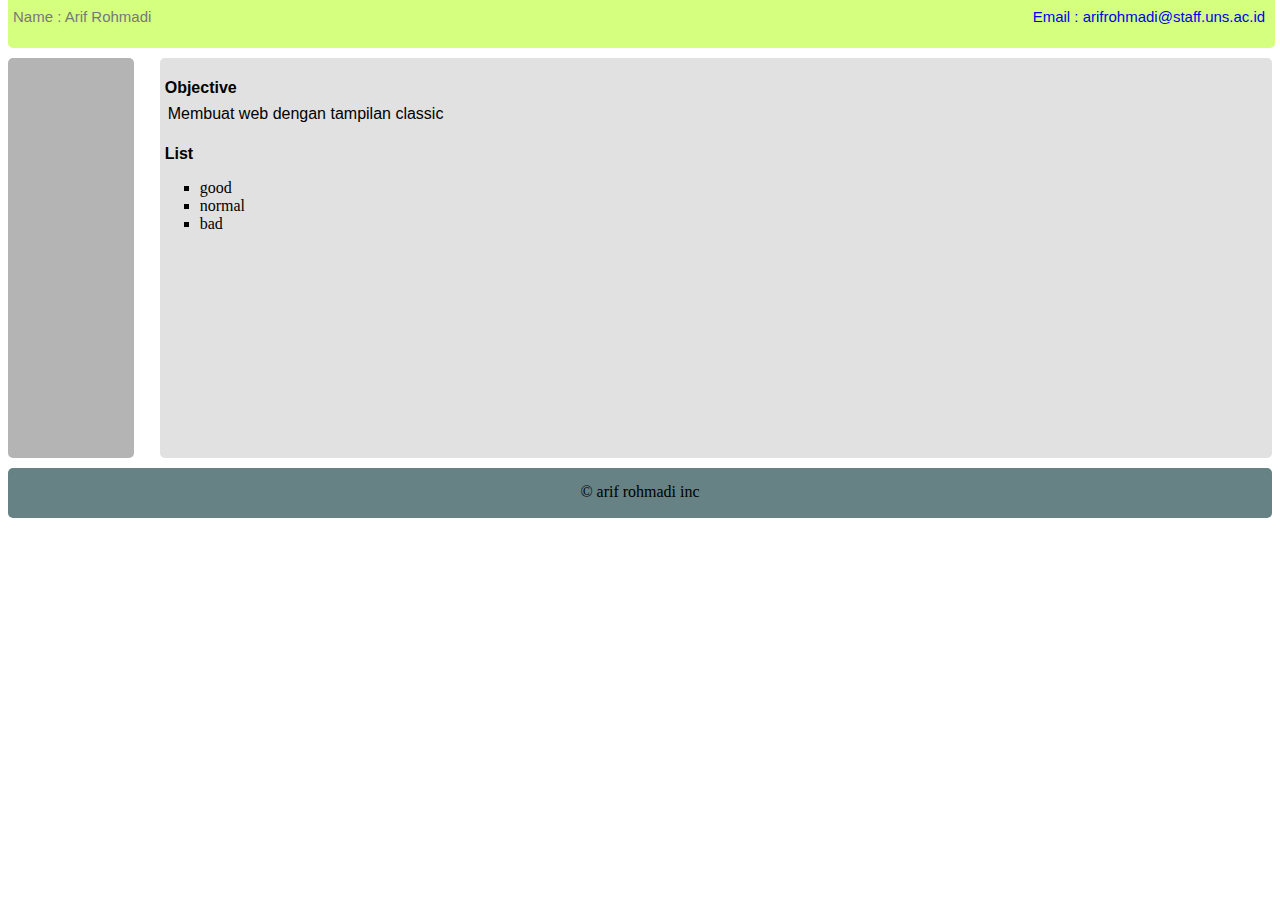
==== 2.css/tampilan.html @ 3346102e "2.css" ====
<!DOCTYPE html>
<html>
	<head>
		<title>Belajar CSS</title>
		<link type="text/css" rel="stylesheet" href="style2.css" />
	</head>
	<body>
		<div id="header">
			<p id="name"> Name : Arif Rohmadi</p>
			<a href="mailto:arifrohmadi@staff.uns.ac.id">
			<p id="email"> Email : arifrohmadi@staff.uns.ac.id </p></a>
		</div>
		<div class="left"></div>
		<div class="right">
			<h4>Objective</h4>
			<p>Membuat web dengan tampilan classic</p>
			<p>	<h4>List</h4>
				<ul> 
					<li>good</li>
					<li>normal</li>
					<li>bad</li>
				</ul></p>
			
			
		</div>
		<div id="footer">
			<p> &copy; arif rohmadi inc </p>
		</div>
	</body>
</html>
---- 2.css/style2.css ----
div {
	border-radius: 5px;
}

#header {
	z-inder : 1;
	position: fixed;
	width : 99% ;
	height: 60px;
	margin-top : -20px;
	background-color: #D4FF7F;
	margin-bottom : 10px;
}

#name {
	float: left;
	margin-left: 5px;
	padding-top: 5px;
	font-size: 15px;
	font-family: Verdana, sans-serif;
	color: #787878;
}

#email {
	float: right;
	margin-right: 10px;
	padding-top: 5px;
	font-size: 15px;
	font-family: Verdana, sans-serif;
	
}

h4 {
	margin-left: 5px;
	margin-bottom: 5px;
	font-family: Verdana, sans-serif;
}

li {
	list-style-type: square;
}

.left {
	position: relative;
	float: left;
	margin-top: 50px;
	width: 10%;
	height: 400px;
	background-color: #B4B4B4;
	margin-bottom: 10px;
}

.right {
	position: relative;
	float: right;
	margin-top: 50px;
	width: 88%;
	height: 400px;
	background-color: #E1E1E1;
	margin-bottom: 10px;
}

.right p {
	margin-left: 8px;
	margin-right: 8px;
	margin-top: 8px;
	font-family: Garamond, sans-serif;
	color: #000000;
}

#footer {
	position: relative;
	height: 50px;
	background-color: #668284;
	clear: both;
	text-align: center;
}

#footer p {
	position: relative;
	padding-top: 15px;
}
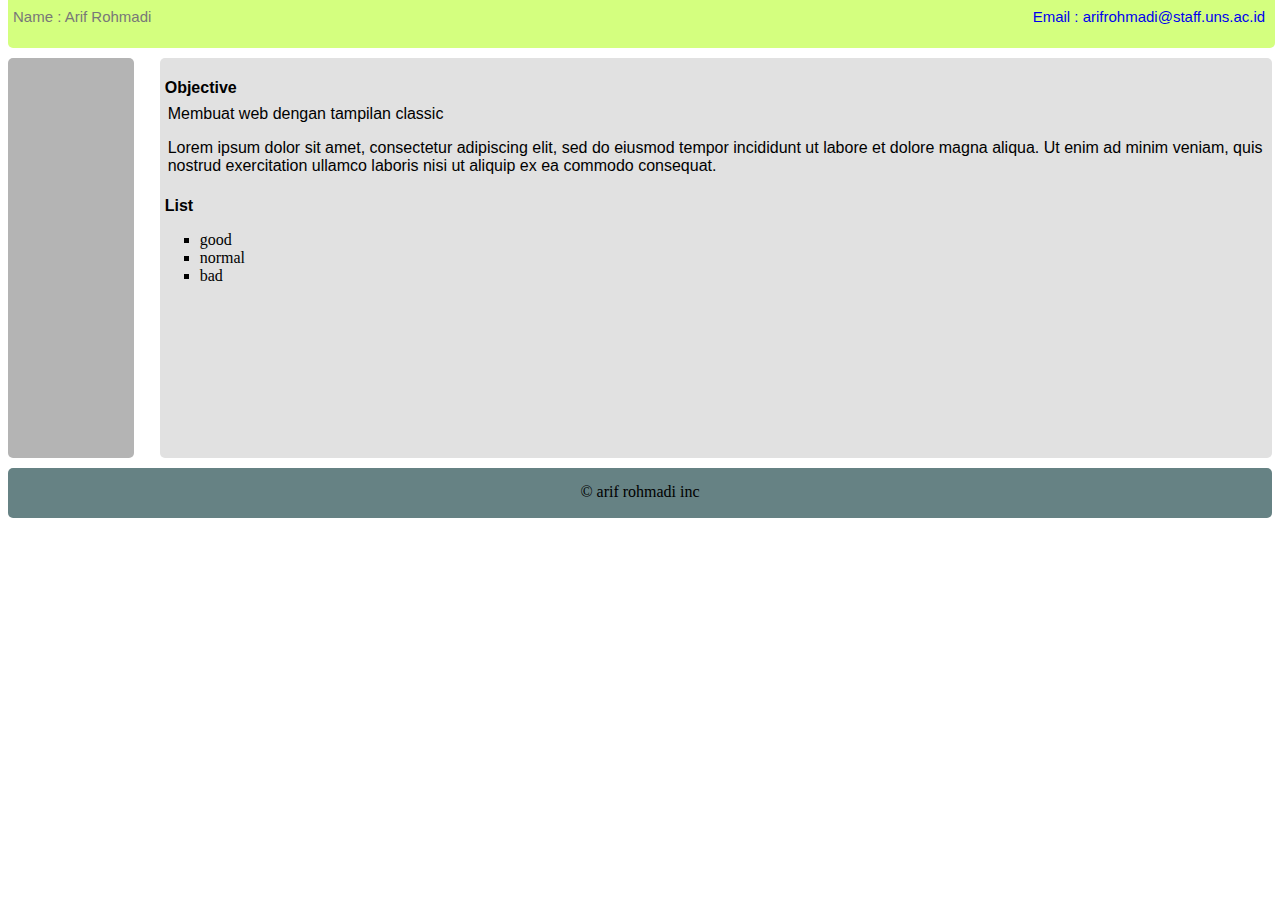
==== commit 8c530d9a: "add klasik.html" ====
--- a/2.css/tampilan.html
+++ b/2.css/tampilan.html
@@ -1,30 +1,37 @@
 <!DOCTYPE html>
 <html>
-	<head>
-		<title>Belajar CSS</title>
-		<link type="text/css" rel="stylesheet" href="style2.css" />
-	</head>
-	<body>
-		<div id="header">
-			<p id="name"> Name : Arif Rohmadi</p>
-			<a href="mailto:arifrohmadi@staff.uns.ac.id">
-			<p id="email"> Email : arifrohmadi@staff.uns.ac.id </p></a>
-		</div>
-		<div class="left"></div>
-		<div class="right">
-			<h4>Objective</h4>
-			<p>Membuat web dengan tampilan classic</p>
-			<p>	<h4>List</h4>
-				<ul> 
-					<li>good</li>
-					<li>normal</li>
-					<li>bad</li>
-				</ul></p>
-			
-			
-		</div>
-		<div id="footer">
-			<p> &copy; arif rohmadi inc </p>
-		</div>
-	</body>
+
+<head>
+	<title>Belajar CSS</title>
+	<link type="text/css" rel="stylesheet" href="style2.css" />
+</head>
+
+<body>
+	<div id="header">
+		<p id="name"> Name : Arif Rohmadi</p>
+		<a href="mailto:arifrohmadi@staff.uns.ac.id">
+			<p id="email"> Email : arifrohmadi@staff.uns.ac.id </p>
+		</a>
+	</div>
+	<div class="left"></div>
+	<div class="right">
+		<h4>Objective</h4>
+		<p>Membuat web dengan tampilan classic</p>
+		<p>Lorem ipsum dolor sit amet, consectetur adipiscing elit, sed do eiusmod tempor incididunt ut labore et dolore
+			magna aliqua. Ut enim ad minim veniam, quis nostrud exercitation ullamco laboris nisi ut aliquip ex ea
+			commodo consequat.</p>
+		<p>
+		<h4>List</h4>
+		<ul>
+			<li>good</li>
+			<li>normal</li>
+			<li>bad</li>
+		</ul>
+		</p>
+	</div>
+	<div id="footer">
+		<p> &copy; arif rohmadi inc </p>
+	</div>
+</body>
+
 </html>